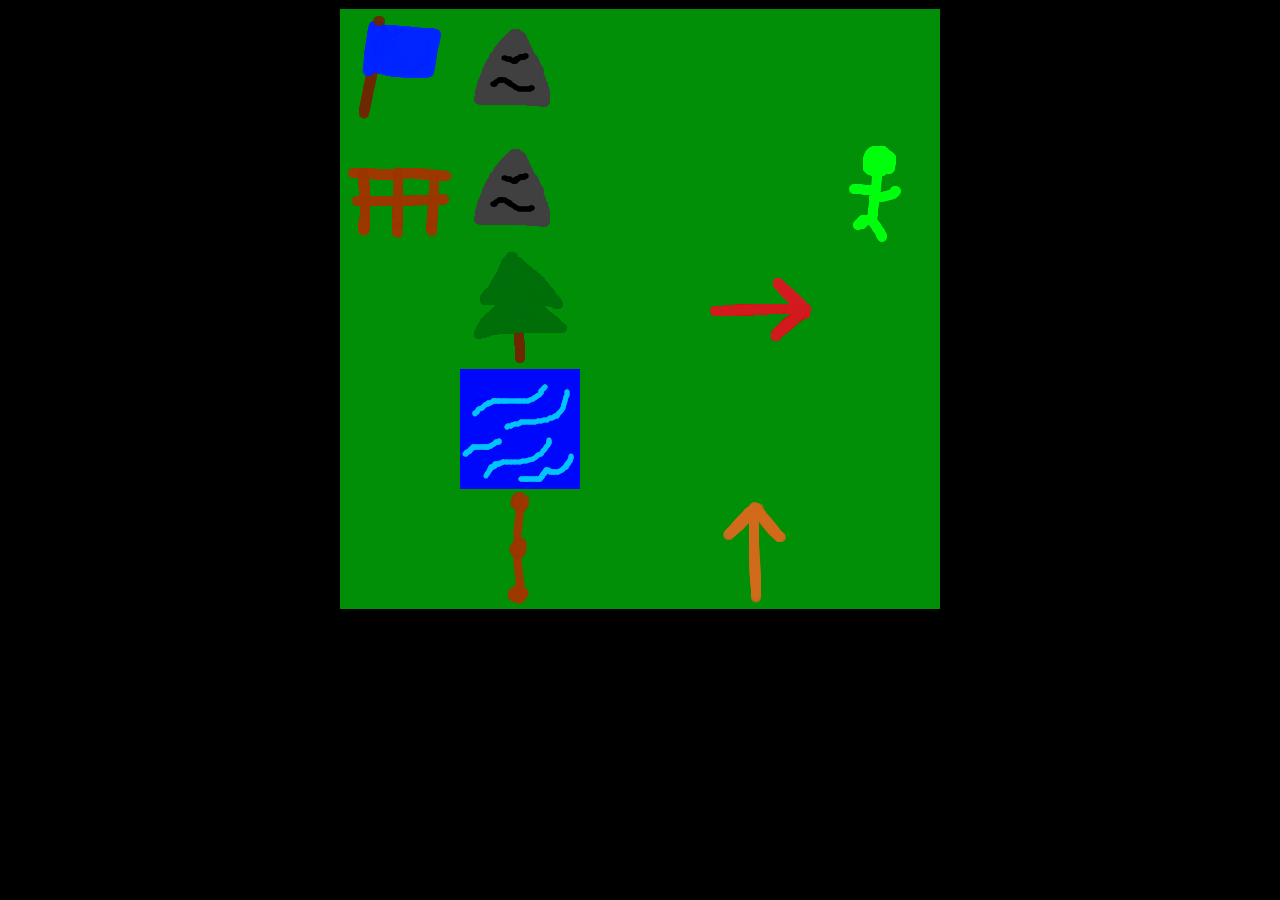
==== AlbertsAdventure/index.html @ f507765a "first upload" ====
<!DOCTYPE html>
  <html lang="en">
  <head>
    <meta charset="utf-8">
    <title>Albert and Simon's Adventure</title>
    
    <!-- include an external style sheet -->
    <link rel="stylesheet" href="style.css">  
    
    
  </head>
  
  <body>
  	<div id="gameBoard">
  		<div></div>
  		<div></div>
  		<div></div>
  		<div></div>
  		<div></div>

  		<div></div>
  		<div></div>
  		<div></div>
  		<div></div>
  		<div></div>

  		<div></div>
  		<div></div>
  		<div></div>
  		<div></div>
  		<div></div>

  		<div></div>
  		<div></div>
  		<div></div>
  		<div></div>
  		<div></div>

  		<div></div>
  		<div></div>
  		<div></div>
  		<div></div>
  		<div></div>
  	</div>

    <!-- include an external JavaScript file -->
    <script src="game.js"></script>
  </body>
  
</html>
---- AlbertsAdventure/style.css ----
body {
	background-color:black;
}

#gameBoard {
	border: 1px solid black;
	display: grid;
	grid-template-columns: 120px 120px 120px 120px 120px;
	grid-template-rows: 120px 120px 120px 120px 120px;
	justify-content: center;
	width: 600px;
	height: 600px;

	margin-left: auto;
	margin-right: auto;
}

#gameBoard div{
	background-color:#008F06;
}

.rider {
	background-image:url("images/rider.png");
}

.tree {
	background-image:url("images/tree.png");
}

.flag {
	background-image:url("images/flag.png");
}

.rock {
	background-image:url("images/rock.png");
}

.water {
	background-image:url("images/water.png");
}

.fence {
	background-image:url("images/fenceup.png");
}

.fenceside {
	background-image:url("images/fenceside.png");
}

.horseup {
	background-image:url("images/horse.png");
}

.horseright {
	background-image:url("images/horser.png");
}

.horseleft {
	background-image:url("images/horsel.png");
}

.horsedown {
	background-image:url("images/horsed.png");
}

.horserideup {
	background-image:url("images/horseride.png");
}

.horserideright {
	background-image:url("images/horserider.png");
}

.horserideleft {
	background-image:url("images/horseridel.png");
}

.horseridedown {
	background-image:url("images/horserided.png");
}

.jumpup {
	background-image:url("images/fenjump.png");
}

.jumpright {
	background-image:url("images/fenjumpr.png");
}

.jumpleft {
	background-image:url("images/fenjumpl.png");
}

.jumpdown {
	background-image:url("images/fenjumpd.png");
}

.enemyup {
	background-image:url("images/enemy.png");
}

.enemyright {
	background-image:url("images/enemyr.png");
}

.enemyleft {
	background-image:url("images/enemyl.png");
}

.enemydown {
	background-image:url("images/enemyd.png");
}

.bridge {
	background-color:#800020 !important;
}
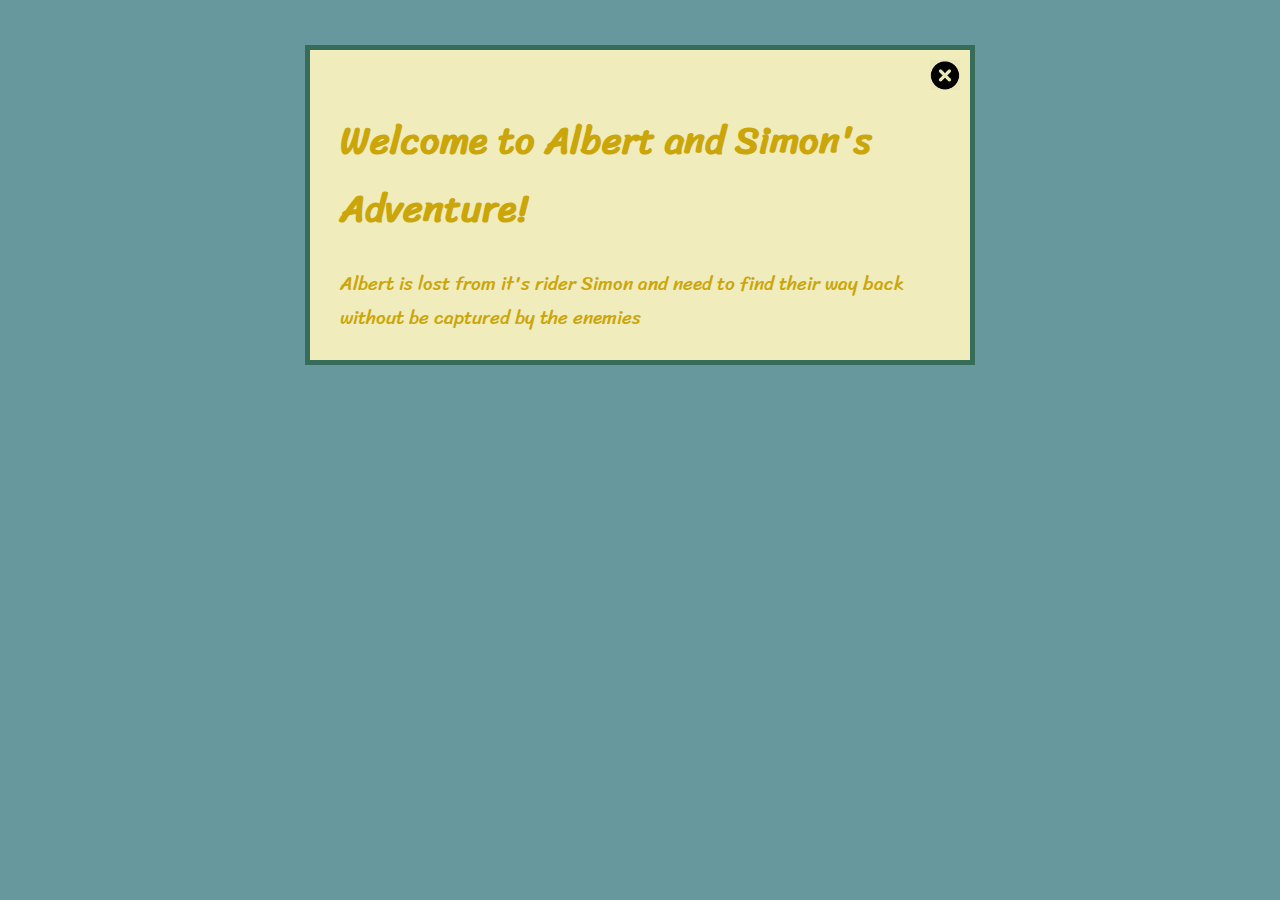
==== commit 960a87c5: "Final Version" ====
--- a/AlbertsAdventure/index.html
+++ b/AlbertsAdventure/index.html
@@ -42,7 +42,29 @@
   		<div></div>
   		<div></div>
   	</div>
+    <img id="life1" class="unhidden" src="images/heart.png" alt="life">
+    <img id="life2" class="unhidden" src="images/heart.png" alt="life">
+    <img id="life3" class="unhidden" src="images/heart.png" alt="life">
 
+    <div class="message" id="lose">You Lose</div>
+    <div class="message" id="levelup">Next Level...</div>
+    <div class="message" id="win">You Win!</div>
+
+    <!-- Lightbox -->
+    <div id="lightbox" class="unhidden"></div>
+
+    <div id="positionMessage">
+      <div id="boundaryMessage" class="unhidden">
+        <img id="x" class="unhidden" src="images/x.png" alt="close" onclick="continueGame()">
+
+        <h1 class="titleText" id="message">Welcome to Albert and Simon's Adventure!</h1>
+
+        <p class="titleText" id="message2">Albert is lost from it's rider Simon and need to find their way back without be captured by the enemies</p>
+        <button id="Yes" class="hidden" onclick="showLightBoxContinue()">Yes</button>
+        <button id="No" class="hidden" onclick="backToStart()">No</button>
+        <button id="Done" class="hidden" onclick="backToStart()">Done</button>
+      </div>
+    </div>
     <!-- include an external JavaScript file -->
     <script src="game.js"></script>
   </body>
--- a/AlbertsAdventure/style.css
+++ b/AlbertsAdventure/style.css
@@ -1,5 +1,16 @@
+/*
+colors:
+moonraker #f0ecbc
+crispy gold #caa60a
+verdant green #376c59
+peacock plume #67989d
+*/
+
+@import url('https://fonts.googleapis.com/css2?family=Sriracha&display=swap');
+
 body {
-	background-color:black;
+	background-color:#67989d;
+	font-family: 'Sriracha', Verdana, cursive;
 }
 
 #gameBoard {
@@ -113,4 +124,115 @@
 
 .bridge {
 	background-color:#800020 !important;
-}+}
+
+#life1{
+	position:fixed;
+ 	top: 10px;
+}
+
+#life2{
+	position:fixed;
+	top: 140px;
+}
+
+#life3{
+	position:fixed;
+	top: 270px;
+	
+}
+.message {
+	display: none;
+	position:fixed;
+	top:0px;
+	left:0px;
+	width:100%;
+	height:100%;
+	background-color:rgba(55, 108, 89, 0.8);
+	color: #caa60a;
+	font-size: 8em;
+	vertical-align: top;
+	text-align: center;
+	line-height: 100vh;
+}
+
+button {
+	display:inline-block;
+	padding:6px;
+	margin-top: 50px;
+	width:200px;
+	height:50px;
+	background-color:#67989d;
+	color:#376c59;
+	vertical-align:top;
+	text-align:center;
+	line-height:20px;
+	border-radius:7px;
+	border-color: #376c59;
+	font-size: 1.5em;
+}
+
+#Yes{
+	float: left;
+}
+
+#No{
+	float: right;
+}
+
+/*** Lightbox ***/
+.hidden{
+	display:none;
+}
+
+.unhidden{
+	display:block;
+}
+
+#lightbox{
+	position:fixed;
+	top:0px;
+	left:0px;
+	width:100%;
+	height:100%;
+	background-color:#67989d;
+	z-index:2;
+}
+
+#x{
+	position:absolute;
+	top:10px;
+	right:10px;
+	width:30px;
+	height:30px;
+	z-index:4;
+}
+
+#positionMessage{
+	position:absolute;
+	top:45px;
+	left:0px;
+	width:100%;
+	color:#caa60a;
+}
+
+#boundaryMessage{
+	position:relative;
+	margin-left: auto;
+	margin-right: auto;
+	width:600px;
+	height:250px;
+	background-color: #f0ecbc;
+	z-index:3;
+	padding:30px;
+	border:thick solid #376c59;
+}
+#boundaryMessage p{
+	font-size: 1.2em;
+}
+
+
+#boundaryMessage h1{
+	font-size: 2.4em;
+}
+/*** End Lightbox ***/